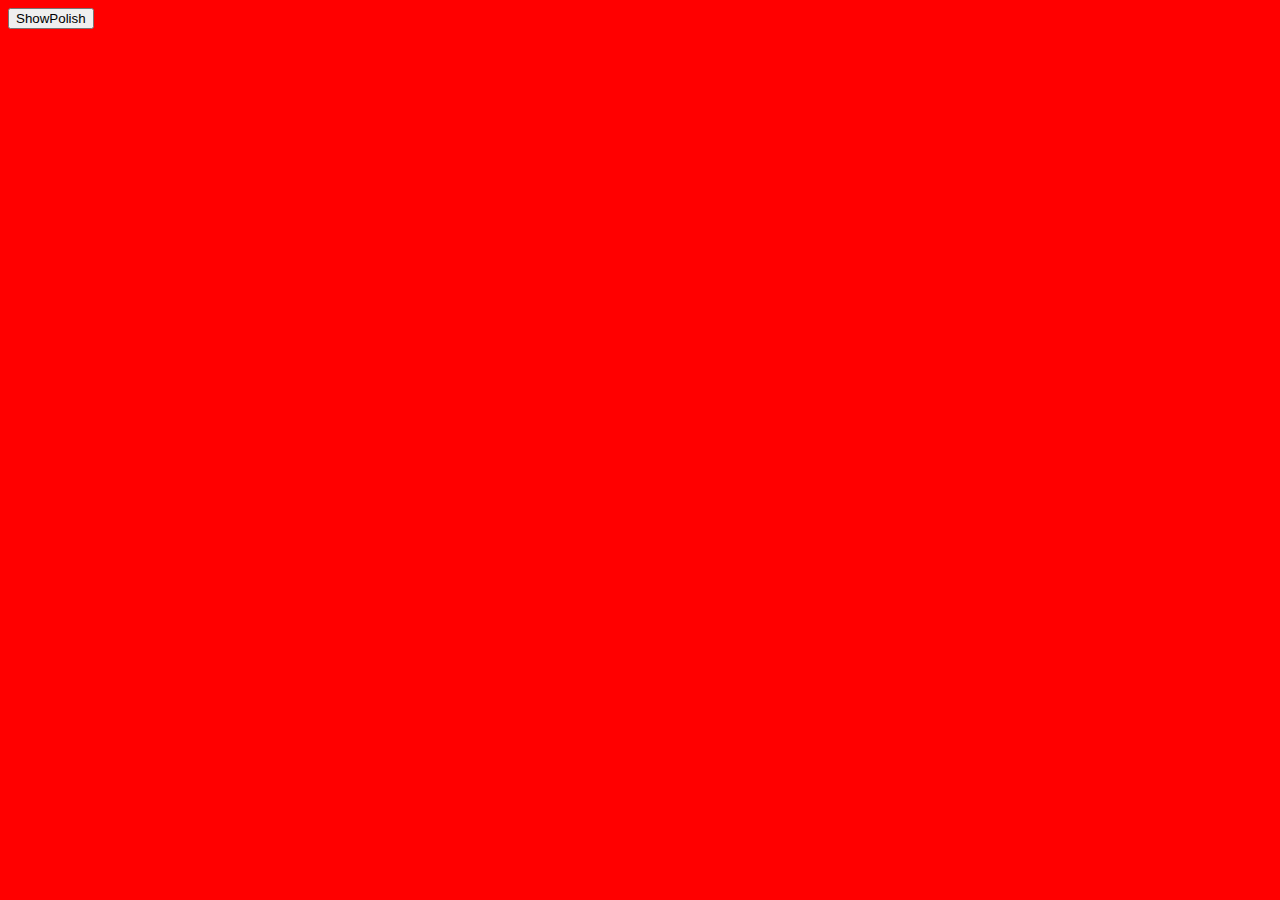
==== index.html @ 0406cf2b "added simple js function" ====
<!DOCTYPE html>
<html>
    <head>
        <link rel="stylesheet" href="style.css" type="text/css"/>
        <script type="text/javascript" src="script.js"></script> 
    </head>
    <body>
        <button type="button" onclick="loadXMLDoc()">ShowPolish</button>
        <p id="content"></p>
    </body>
</html>
---- style.css ----
body{
    background-color: red
}
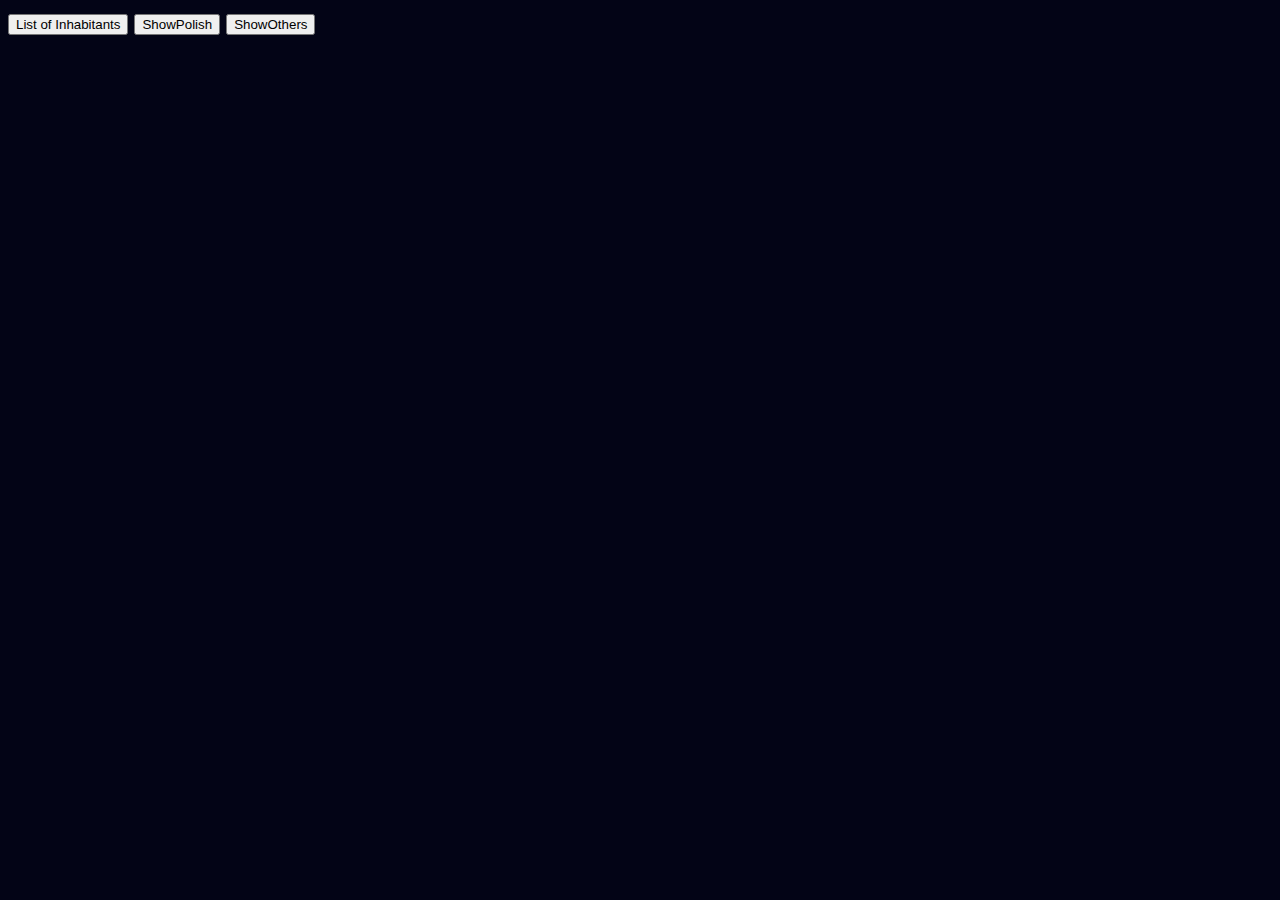
==== commit cea31421: "bit changed" ====
--- a/index.html
+++ b/index.html
@@ -3,9 +3,20 @@
     <head>
         <link rel="stylesheet" href="style.css" type="text/css"/>
         <script type="text/javascript" src="script.js"></script> 
+        
     </head>
     <body>
-        <button type="button" onclick="loadXMLDoc()">ShowPolish</button>
+
+        <button type="button" onclick="loadXMLDoc2()">List of Inhabitants</button>
+        <button type="button" onclick="loadXMLDoc1()">ShowPolish</button>
+        <button type="button" onclick="loadXMLDoc()">ShowOthers</button>
+       
+        
+       
+        
+        
+        
         <p id="content"></p>
+    
     </body>
 </html>--- a/style.css
+++ b/style.css
@@ -1,3 +1,9 @@
-body{
-    background-color: red
-}+body {
+    font-family:verdana;
+    color:#fafdfd;
+    font-size:18pt;
+    font-weight:normal;
+    background-color:#030416;
+ }
+
+ 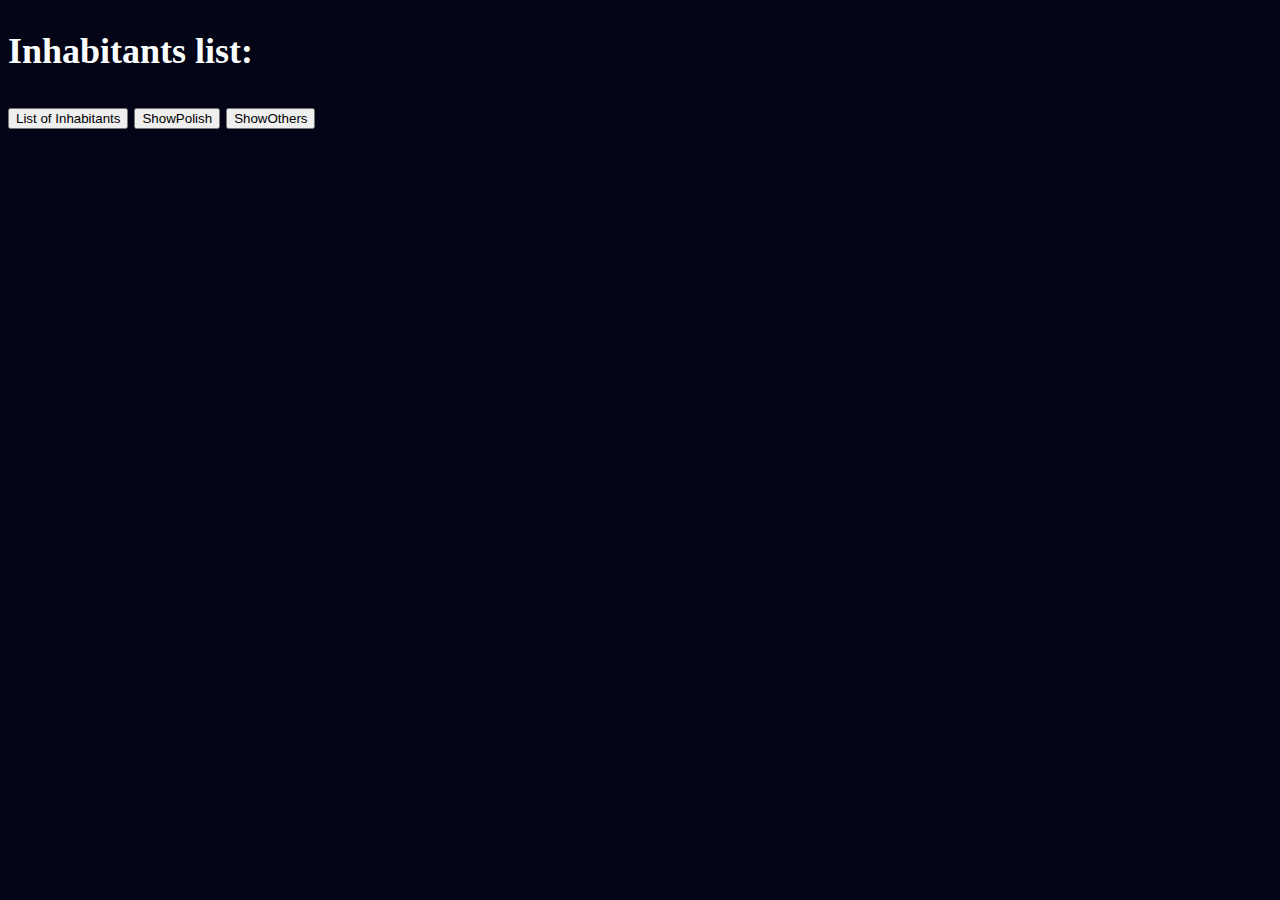
==== commit f945717e: "bit changed" ====
--- a/index.html
+++ b/index.html
@@ -1,8 +1,10 @@
 <!DOCTYPE html>
 <html>
     <head>
+        <meta charset="UTF-8">
         <link rel="stylesheet" href="style.css" type="text/css"/>
         <script type="text/javascript" src="script.js"></script> 
+       <h2>Inhabitants list:</h2>
         
     </head>
     <body>
@@ -10,12 +12,6 @@
         <button type="button" onclick="loadXMLDoc2()">List of Inhabitants</button>
         <button type="button" onclick="loadXMLDoc1()">ShowPolish</button>
         <button type="button" onclick="loadXMLDoc()">ShowOthers</button>
-       
-        
-       
-        
-        
-        
         <p id="content"></p>
     
     </body>
--- a/style.css
+++ b/style.css
@@ -4,6 +4,8 @@
     font-size:18pt;
     font-weight:normal;
     background-color:#030416;
+    
+
  }
 
  